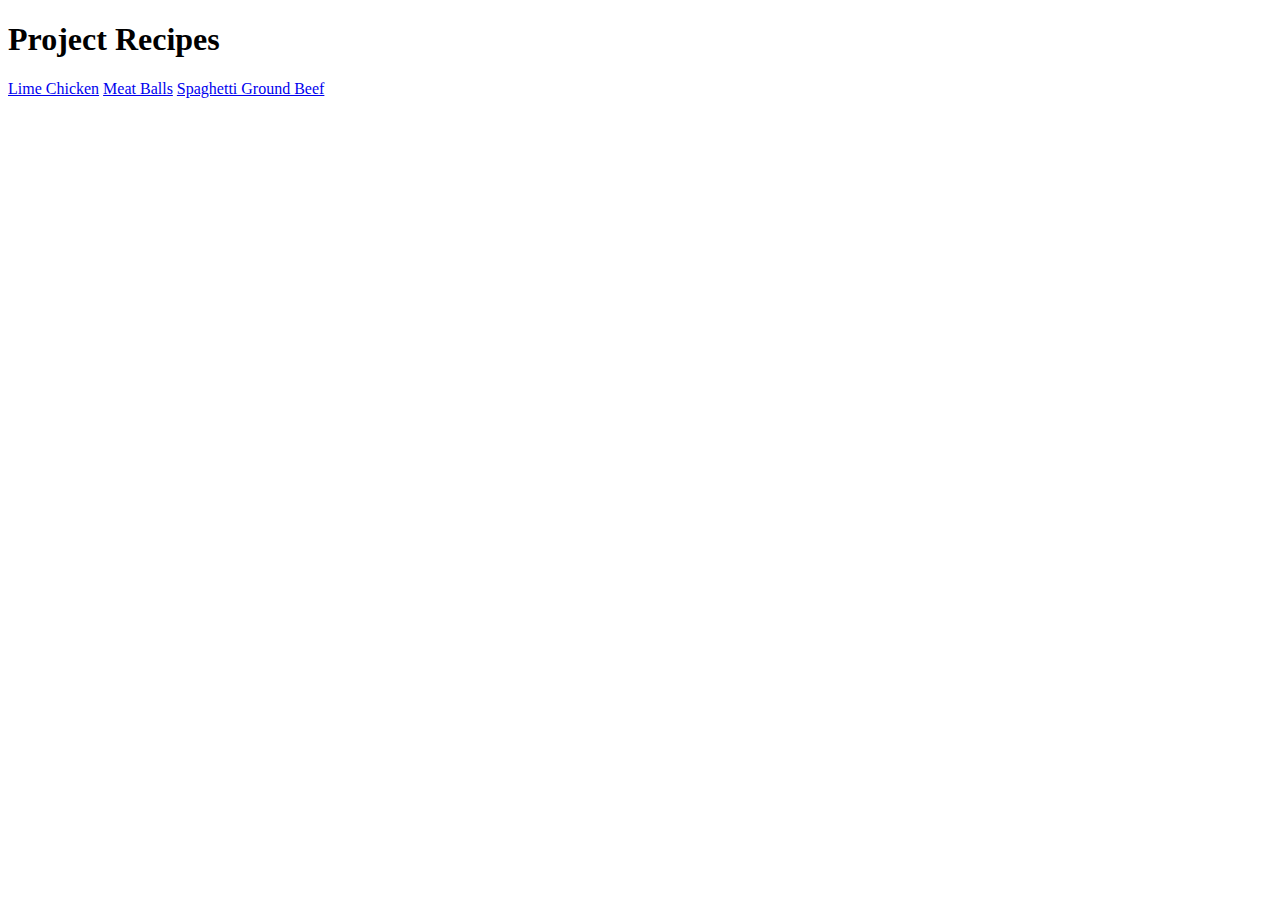
==== index.html @ c8b7e08c "create a homepage for recipes" ====
<!DOCTYPE html>
<html lang="en">
    <head>
        <meta charset="UTF-8">
        <title>The Recipes</title>
    </head>

    <body>
        <h1>Project Recipes</h1>
        <a href="recipes/CilantroLimeChicken.html">Lime Chicken</a>
        <a href="recipes/MeatBalls.html">Meat Balls</a>
        <a href="recipes/SpaghettiGB.html">Spaghetti Ground Beef</a>
    </body>
</html>
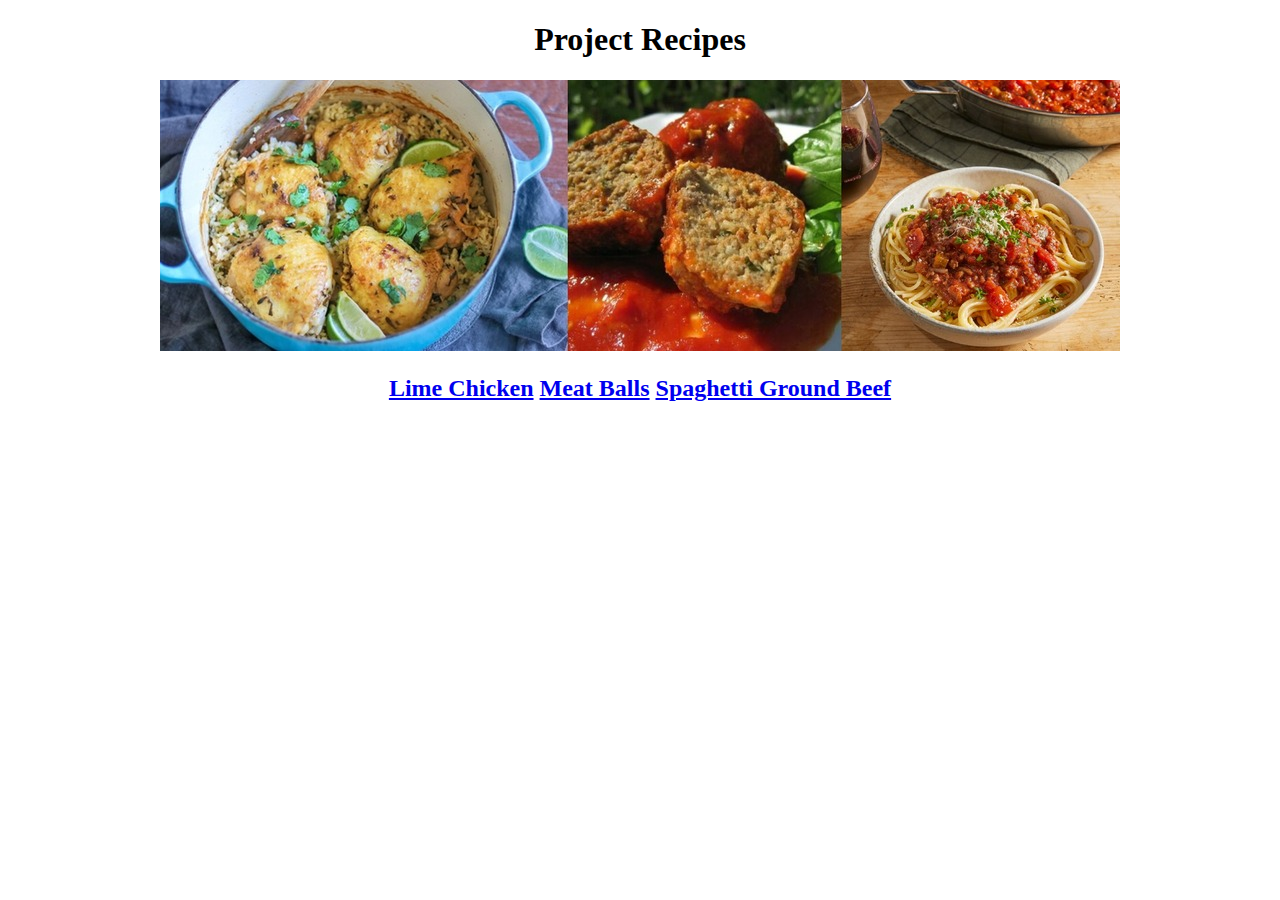
==== commit 953be2cd: "Finalize project-recipes" ====
--- a/index.html
+++ b/index.html
@@ -6,9 +6,12 @@
     </head>
 
     <body>
-        <h1>Project Recipes</h1>
-        <a href="recipes/CilantroLimeChicken.html">Lime Chicken</a>
-        <a href="recipes/MeatBalls.html">Meat Balls</a>
-        <a href="recipes/SpaghettiGB.html">Spaghetti Ground Beef</a>
+        <h1 align="center">Project Recipes</h1>
+        <center><img src="images/Recipes.jpeg" alt="Recipes image"></center>
+        <h2 align="center">
+          <a href="recipes/CilantroLimeChicken.html">Lime Chicken</a>
+          <a href="recipes/MeatBalls.html">Meat Balls</a>
+          <a href="recipes/SpaghettiGB.html">Spaghetti Ground Beef</a>
+        </h2>
     </body>
 </html>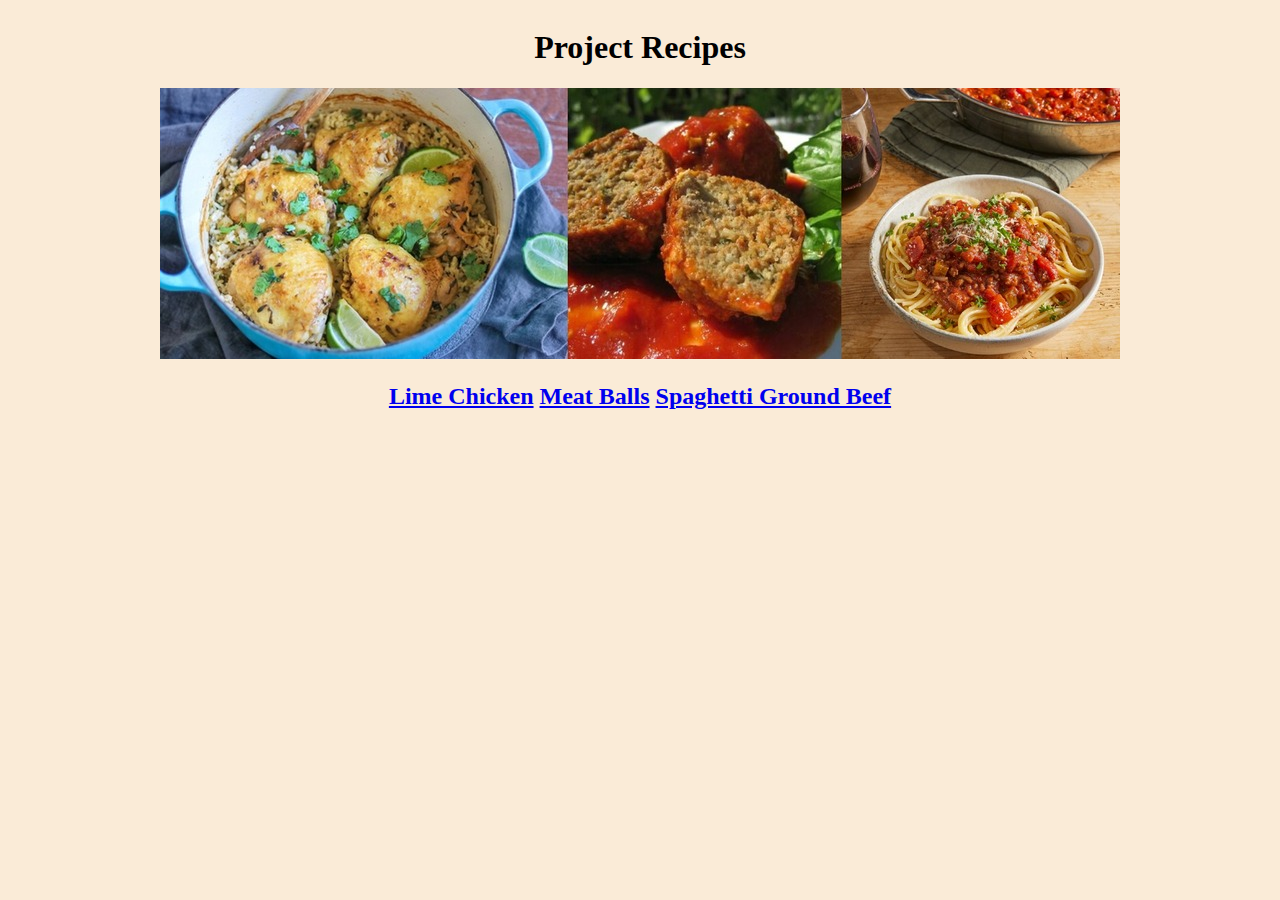
==== commit c9ccde47: "add css file" ====
--- a/index.html
+++ b/index.html
@@ -3,6 +3,7 @@
     <head>
         <meta charset="UTF-8">
         <title>The Recipes</title>
+        <link rel="stylesheet" href="./styles.css">
     </head>
 
     <body>
--- a/styles.css
+++ b/styles.css
@@ -0,0 +1,5 @@
+body {
+    background-color: antiquewhite;
+    display: flex;
+    flex-direction: column;
+}